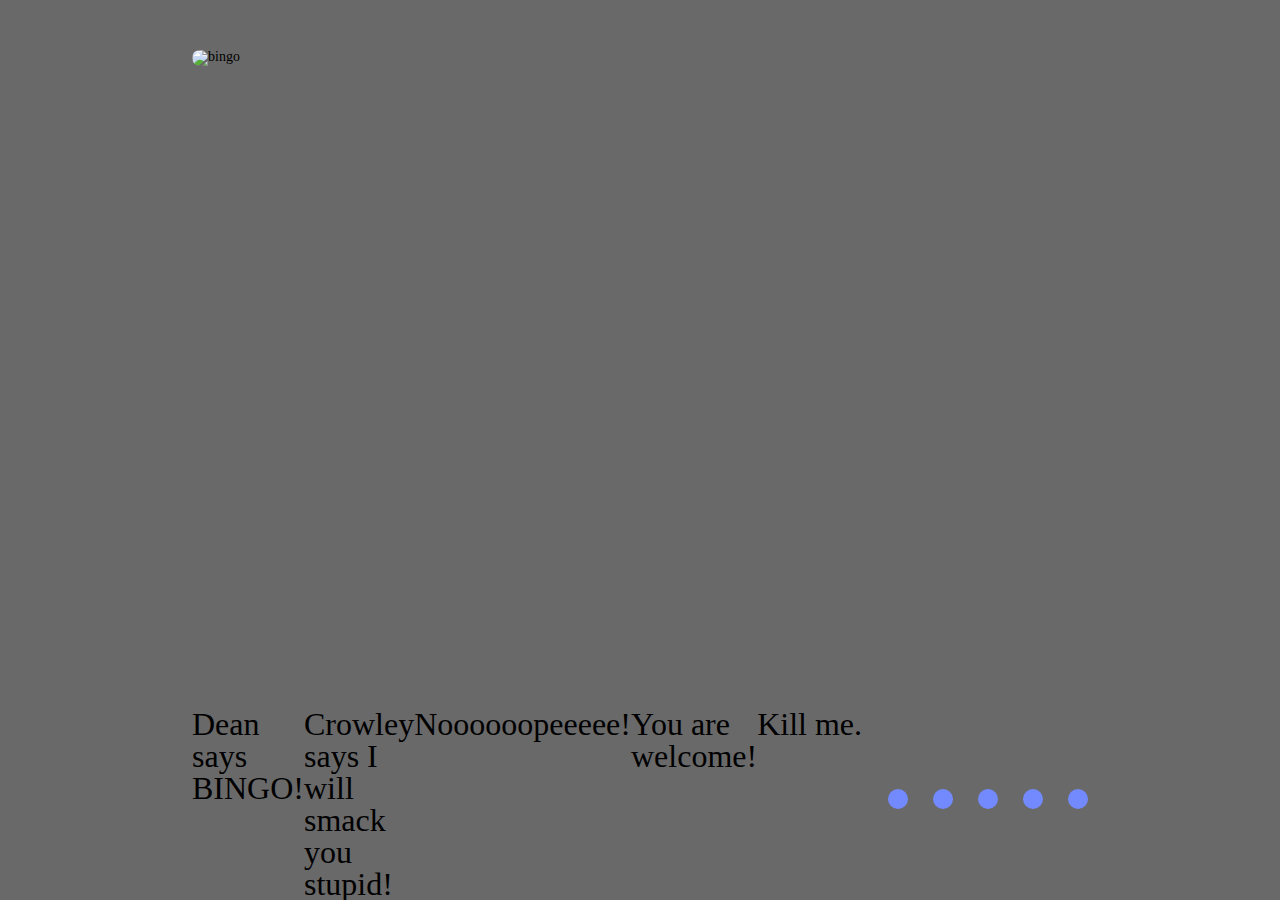
==== index.html @ 18cbeb48 "init: add slider and controls [Sat Oct 16 2021 16:53:12 GMT+03]" ====
<!doctype html>
<html lang="en">
<head>
    <meta charset="UTF-8">
    <meta name="viewport"
          content="width=device-width, user-scalable=no, initial-scale=1.0, maximum-scale=1.0, minimum-scale=1.0">
    <meta http-equiv="X-UA-Compatible" content="ie=edge">
    <title>cssMemSlider</title>
    <link rel="stylesheet" href="css/reset.css">
    <link rel="stylesheet" href="css/style.css">
</head>
<body>
<main class="main">
    <div class="slider">
        <div class="slider__tape">
            <div class="slider__item">
                <img src="https://c.tenor.com/9yaDo6XkCeQAAAAC/jensen-ackles-pointing.gif"
                     alt="bingo">
            </div>
            <div class="slider__item">
                <img src="https://c.tenor.com/ayqZInquGAMAAAAC/supernatural-crowley.gif"
                     alt="I will smack">
            </div>
            <div class="slider__item">
                <img src="https://c.tenor.com/2RFaquN7w1oAAAAC/supernatural-dean-winchester.gif"
                     alt="nope">
            </div>
            <div class="slider__item">
                <img src="https://c.tenor.com/XjVSQBu9oc0AAAAC/youre-welcome-supernatural.gif"
                     alt="you are welcome">
            </div>
            <div class="slider__item">
                <img src="https://c.tenor.com/MLC6fwe-dzMAAAAC/supernatural-crowley.gif"
                     alt="kill me">
            </div>
        </div>
    </div>
    <div class="controls">
        <div class="text">
            <div class="text-tape">
                <div class="text-item">Dean says BINGO!</div>
                <div class="text-item">Crowley says I will smack you stupid!</div>
                <div class="text-item">Noooooopeeeee!</div>
                <div class="text-item">You are welcome!</div>
                <div class="text-item">Kill me.</div>
            </div>
        </div>
        <div class="bullets">
            <div class="bullet-container"><span class="bullet-1 bullet"></span></div>
            <div class="bullet-container"><span class="bullet-2 bullet"></span></div>
            <div class="bullet-container"><span class="bullet-3 bullet"></span></div>
            <div class="bullet-container"><span class="bullet-4 bullet"></span></div>
            <div class="bullet-container"><span class="bullet-5 bullet"></span></div>
        </div>
    </div>

</main>

</body>
</html>
---- css/style.css ----
.main {
    display: flex;
    flex-direction: column;
    align-items: center;
    background: dimgrey;
    height: 100vh;
    width: 100vw;
}
.slider {
    max-width: 1000px;
    max-height: 739px;
    width: 70vw;
    --slider-width: 70vw;
    height: calc(var(--slider-width) * 0.7375);
    overflow: hidden;
    margin: 50px auto;
}
.slider__tape {
    display: flex;
    align-items: center;
    width: calc(var(--slider-width)*5);
    height: 100%;
    margin-left: 0;
}
.slider__item {
    max-width: 1000px;
    width: 70vw;
    height: 100%;
}
.slider__item img {
    border-radius: 10px;
    width: 100%;
    height: 100%;
}
.controls {
    display: flex;
    justify-content: space-between;
    align-items: center;
    width: 70vw;
    max-width: 1000px;
}
.bullets {
    display: flex;
    flex-direction: row;
}
.bullet {
    display: inline-block;
    width: 20px;
    height: 20px;
    border-radius: 50%;
    background-color: #738aff;
    margin-left: 10px;
}
.bullet-container {
    width: 30px;
    height: 30px;
    margin-left: 15px;
}
.text {
    overflow: hidden;
}
.text-tape {
    display: flex;
}
.text-item {
    width: 300px; /*calc(var(--slider-width) * 0.5);*/
    font-size: 32px;
}
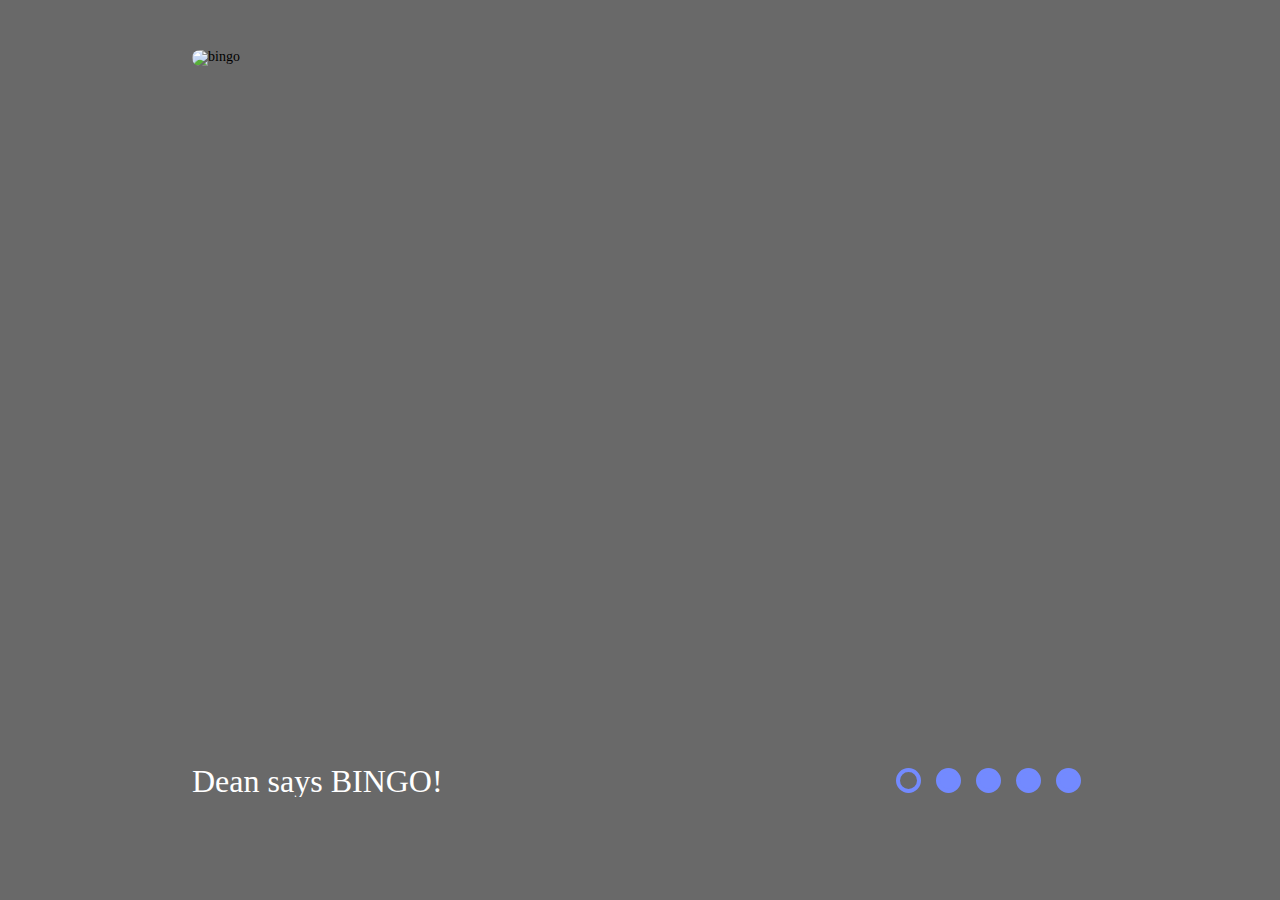
==== commit 9f7ceaf6: "feat: add animation and media query [Sat Oct 16 2021 22:33:32 GMT+03]" ====
--- a/index.html
+++ b/index.html
@@ -11,6 +11,13 @@
 </head>
 <body>
 <main class="main">
+    <input class="slider__input-1" type="radio" id="slider-1" name="slider" aria-hidden="true" hidden=""
+           checked="checked">
+    <input class="slider__input-2" type="radio" id="slider-2" name="slider" aria-hidden="true" hidden="">
+    <input class="slider__input-3" type="radio" id="slider-3" name="slider" aria-hidden="true" hidden="">
+    <input class="slider__input-4" type="radio" id="slider-4" name="slider" aria-hidden="true" hidden="">
+    <input class="slider__input-5" type="radio" id="slider-5" name="slider" aria-hidden="true" hidden="">
+
     <div class="slider">
         <div class="slider__tape">
             <div class="slider__item">
@@ -35,23 +42,24 @@
             </div>
         </div>
     </div>
+
     <div class="controls">
         <div class="text">
             <div class="text-tape">
-                <div class="text-item">Dean says BINGO!</div>
-                <div class="text-item">Crowley says I will smack you stupid!</div>
-                <div class="text-item">Noooooopeeeee!</div>
-                <div class="text-item">You are welcome!</div>
-                <div class="text-item">Kill me.</div>
+                <span class="text-item">Dean says BINGO!</span>
+                <span class="text-item">Crowley says I will smack you stupid!</span>
+                <span class="text-item">Noooooopeeeee!</span>
+                <span class="text-item">You are welcome!</span>
+                <span class="text-item">Kill me.</span>
             </div>
         </div>
-        <div class="bullets">
-            <div class="bullet-container"><span class="bullet-1 bullet"></span></div>
-            <div class="bullet-container"><span class="bullet-2 bullet"></span></div>
-            <div class="bullet-container"><span class="bullet-3 bullet"></span></div>
-            <div class="bullet-container"><span class="bullet-4 bullet"></span></div>
-            <div class="bullet-container"><span class="bullet-5 bullet"></span></div>
-        </div>
+        <ol class="bullets">
+            <li><label for="slider-1" class="bullet-container"><span class="bullet"></span></label></li>
+            <li><label for="slider-2" class="bullet-container"><span class="bullet"></span></label></li>
+            <li><label for="slider-3" class="bullet-container"><span class="bullet"></span></label></li>
+            <li><label for="slider-4" class="bullet-container"><span class="bullet"></span></label></li>
+            <li><label for="slider-5" class="bullet-container"><span class="bullet"></span></label></li>
+        </ol>
     </div>
 
 </main>
--- a/css/style.css
+++ b/css/style.css
@@ -21,6 +21,8 @@
     width: calc(var(--slider-width)*5);
     height: 100%;
     margin-left: 0;
+    -webkit-transition: all 0.3s ease-out;
+    transition: all 0.3s ease-out;
 }
 .slider__item {
     max-width: 1000px;
@@ -43,28 +45,122 @@
     display: flex;
     flex-direction: row;
 }
+.bullets li {
+    list-style: none;
+}
 .bullet {
     display: inline-block;
-    width: 20px;
-    height: 20px;
+    width: 25px;
+    height: 25px;
     border-radius: 50%;
     background-color: #738aff;
-    margin-left: 10px;
+    border: 4px #738aff solid;
+}
+.bullet-container:hover .bullet {
+    background-color: #ffffff;
+    border: 4px #ffffff solid;
+}
+.bullet-container:active .bullet {
+    border: 4px #e2d1ab solid;
 }
 .bullet-container {
-    width: 30px;
-    height: 30px;
-    margin-left: 15px;
+    display: flex;
+    justify-content: center;
+    align-items: center;
+    width: 40px;
+    height: 40px;
+    cursor: pointer;
 }
 .text {
     overflow: hidden;
+    width: 65%;
 }
 .text-tape {
     display: flex;
+    flex-direction: row;
+    align-items: center;
+    width: calc(100% *5);
+    -webkit-transition: all 0.3s ease-out;
+    transition: all 0.3s ease-out;
 }
 .text-item {
-    width: 300px; /*calc(var(--slider-width) * 0.5);*/
-    font-size: 32px;
+    display: inline-block;
+    width: 100%;
+    font-size: 2.5vw;
+    color: #ffffff;
+}
+@media (min-width: 1600px) {
+    .text-item {
+        font-size: 48px;
+    }
+}
+
+#slider-1:checked ~ .slider .slider__tape {
+    margin-left: 0;
+}
+#slider-2:checked ~ .slider .slider__tape {
+    margin-left: -100%;
+}
+#slider-3:checked ~ .slider .slider__tape {
+    margin-left: -200%;
+}
+#slider-4:checked ~ .slider .slider__tape {
+    margin-left: -300%;
+}
+#slider-5:checked ~ .slider .slider__tape {
+    margin-left: -400%;
+}
+
+#slider-1:checked ~ .controls .text .text-tape {
+    margin-left: 0;
+}
+#slider-2:checked ~ .controls .text .text-tape {
+    margin-left: -100%;
+}
+#slider-3:checked ~ .controls .text .text-tape {
+    margin-left: -200%;
+}
+#slider-4:checked ~ .controls .text .text-tape {
+    margin-left: -300%;
+}
+#slider-5:checked ~ .controls .text .text-tape {
+    margin-left: -400%;
+}
+
+#slider-1:checked ~ .controls .bullets li:nth-child(1) .bullet,
+#slider-2:checked ~ .controls .bullets li:nth-child(2) .bullet,
+#slider-3:checked ~ .controls .bullets li:nth-child(3) .bullet,
+#slider-4:checked ~ .controls .bullets li:nth-child(4) .bullet,
+#slider-5:checked ~ .controls .bullets li:nth-child(5) .bullet {
+    background-color: transparent;
+}
+
+@media (max-width: 1024px) {
+    .bullet {
+        width: 20px;
+        height: 20px;
+    }
+    .bullet-container {
+        width: 35px;
+        height: 35px;
+    }
+    .text-item {
+        font-size: 3vw;
+    }
+}
+@media (max-width: 640px) {
+    .controls {
+        flex-direction: column-reverse;
+    }
+    .bullets {
+        margin-bottom: 30px;
+    }
+    .text {
+        width: 100%;
+    }
+    .text-item {
+        font-size: 3.5vw;
+    }
 }
 
 
